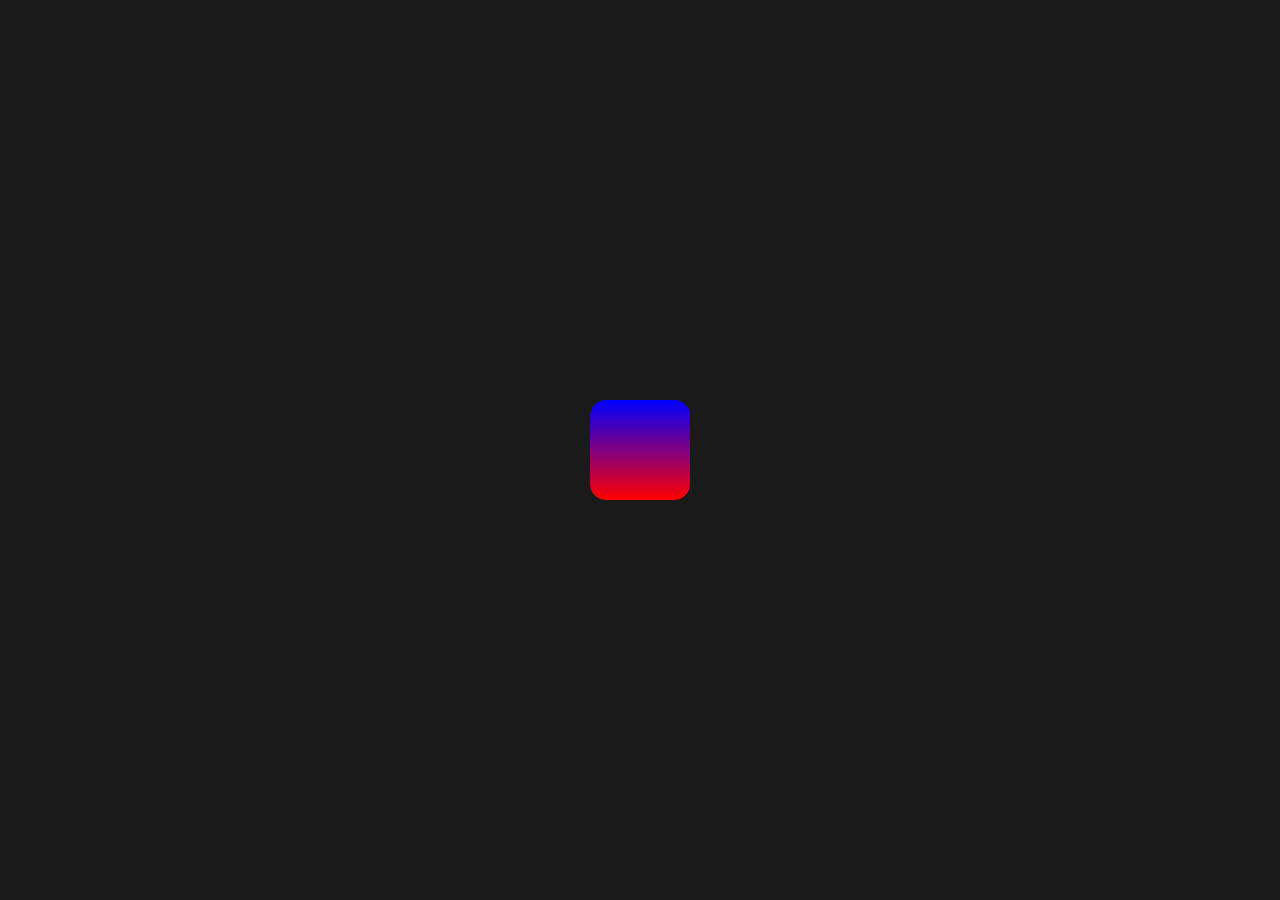
==== index.html @ 1536d39e "Add initial HTML, CSS, and source map files for motion study project" ====
<!doctype html>
<html lang="en">
  <head>
    <meta charset="UTF-8" />
    <meta name="viewport" content="width=device-width, initial-scale=1.0" />
    <title>Basic of motion: Transform</title>
    <link rel="stylesheet" href="css/style.css" />
  </head>
  <body>
    <div class="box"></div>
  </body>
</html>
---- css/style.css ----
* {
  padding: 0;
  margin: 0;
  box-sizing: border-box;
}

body {
  width: 100%;
  height: 100vh;
  background: #1a1a1a;
  display: flex;
  justify-content: center;
  align-items: center;
}

.box {
  width: 100px;
  height: 100px;
  background: linear-gradient(blue, red);
  border-radius: 16px;
}

/*# sourceMappingURL=style.css.map */
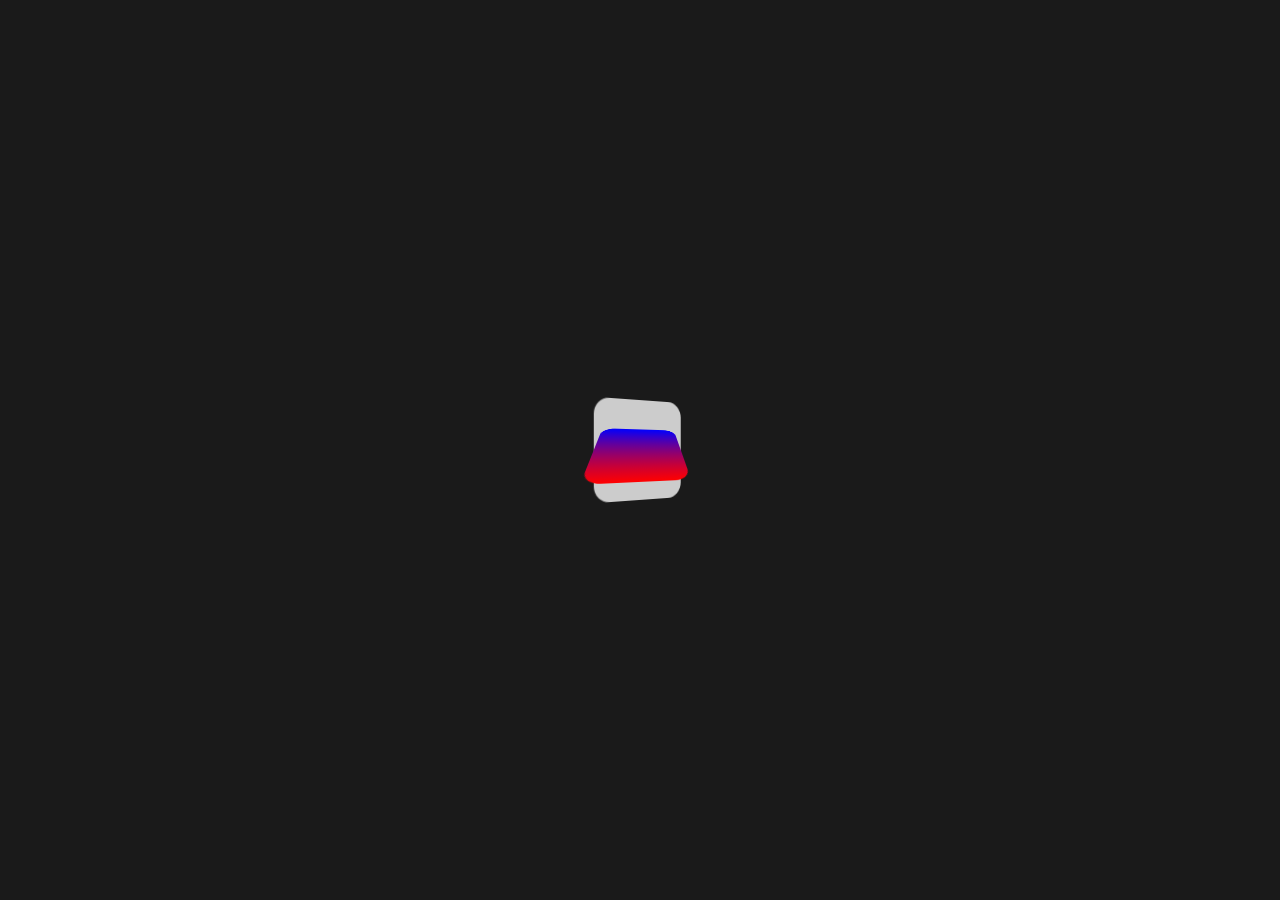
==== commit 0712ea43: "Refactor HTML structure: wrap box in parent div and update CSS styles for improved layout" ====
--- a/index.html
+++ b/index.html
@@ -7,6 +7,8 @@
     <link rel="stylesheet" href="css/style.css" />
   </head>
   <body>
-    <div class="box"></div>
+    <div class="parent">
+      <div class="box"></div>
+    </div>
   </body>
 </html>
--- a/css/style.css
+++ b/css/style.css
@@ -11,6 +11,17 @@
   display: flex;
   justify-content: center;
   align-items: center;
+  perspective: 400px;
+}
+
+.parent {
+  width: 100px;
+  height: 100px;
+  background-color: #ccc;
+  border-radius: 16px;
+  perspective: 200px;
+  transform: rotateY(30deg);
+  transform-style: flat;
 }
 
 .box {
@@ -18,6 +29,7 @@
   height: 100px;
   background: linear-gradient(blue, red);
   border-radius: 16px;
+  transform: rotateX(60deg);
 }
 
 /*# sourceMappingURL=style.css.map */
